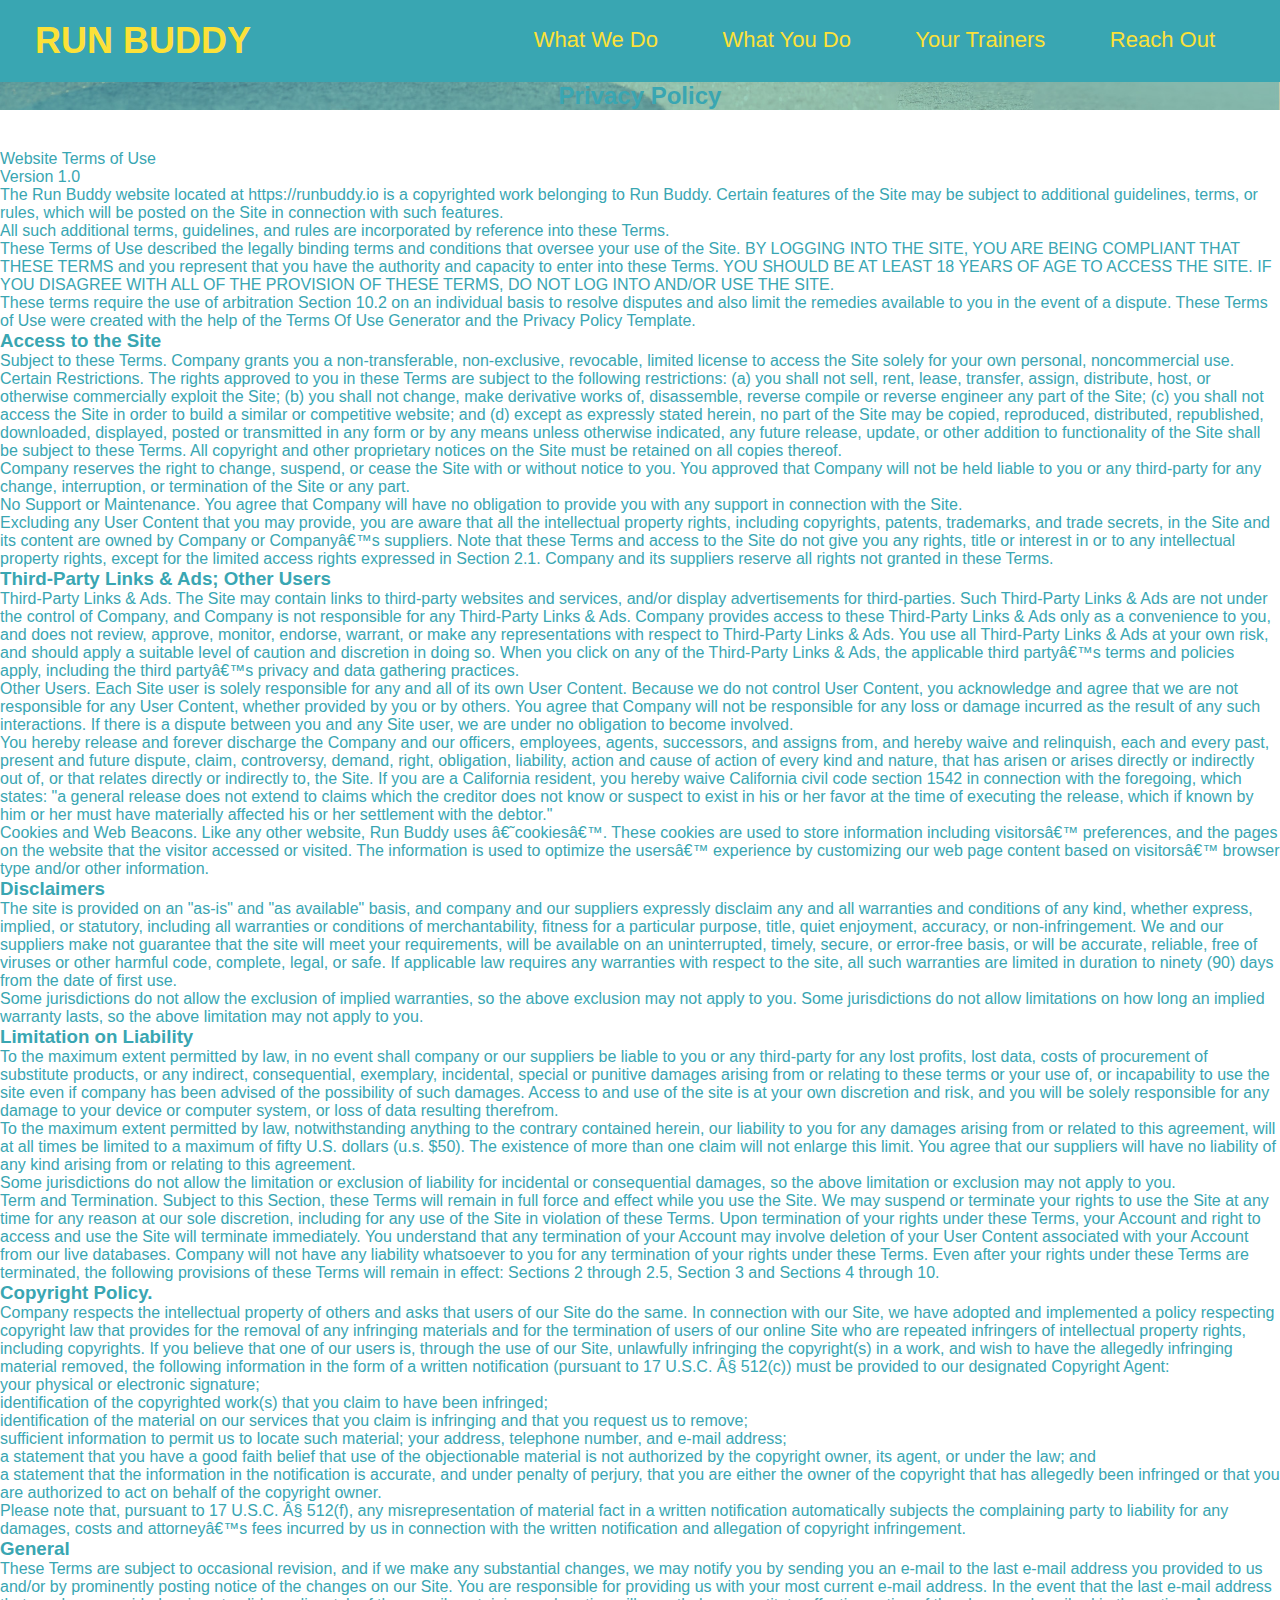
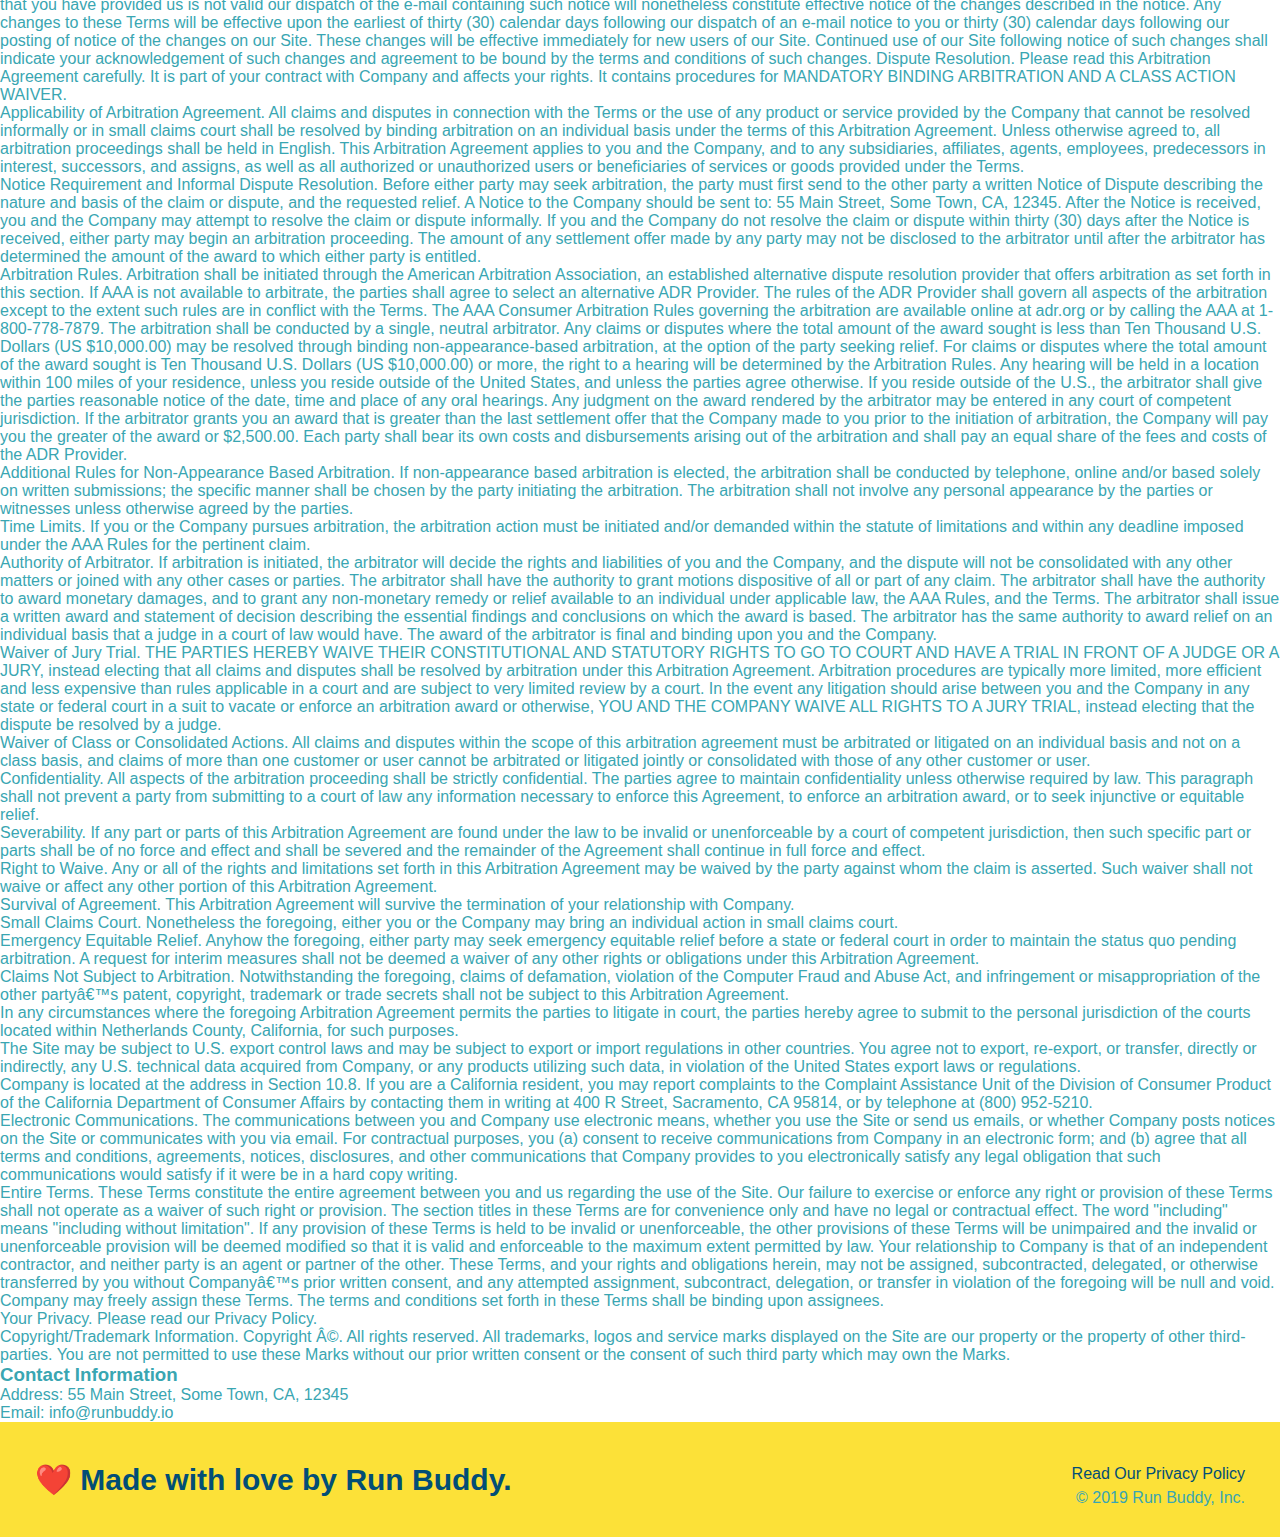
==== privacy-policy.html @ 994d2db6 "added style css and secondary style css" ====
<!DOCTYPE html>
<html lang="en">
  <head>
    <meta charset="UTF-8" />
    <title>Privacy Policy - Run Buddy</title>
    <link rel="stylesheet" href="./assets/css/style.css"/>
    <link rel="stylesheet" href="./assets/css/secondary-styles.css"/>
  </head>
  <header> 
    <h1>
        <a href="/">RUN BUDDY</a>
    </h1>
    <nav><!-- Unordered list element -->
        <ul>
          <!-- List item element-->
          <li>
            <!-- Anchor element -->
            <a href="./index.html#What-We-Do">What We Do</a>
          </li>
          <li>
            <a href="./index.html#what-you-do">What You Do</a>
          </li>
          <li>
            <a href="./index.html#your-trainers">Your Trainers</a>
          </li>
          <li>
            <a href="./index.html#reach-out">Reach Out</a>
          </li>
        </ul>
    </nav>
 </header>
 <section class="hero">
     <h2 class="page-tittle">
         Privacy Policy
     </h2>
 </section>
 <article class="secondary-content">
    <p>
        Website Terms of Use
      </p>

      <p>
        Version 1.0
      </p>

      <p>
        The Run Buddy website located at https://runbuddy.io is a copyrighted work belonging to Run Buddy. Certain
        features of the Site may be subject to additional guidelines, terms, or rules, which will be posted on the Site
        in connection with such features.
      </p>

      <p>
        All such additional terms, guidelines, and rules are incorporated by reference into these Terms.
      </p>

      <p>
        These Terms of Use described the legally binding terms and conditions that oversee your use of the Site. BY
        LOGGING INTO THE SITE, YOU ARE BEING COMPLIANT THAT THESE TERMS and you represent that you have the authority
        and capacity to enter into these Terms. YOU SHOULD BE AT LEAST 18 YEARS OF AGE TO ACCESS THE SITE. IF YOU
        DISAGREE WITH ALL OF THE PROVISION OF THESE TERMS, DO NOT LOG INTO AND/OR USE THE SITE.
      </p>

      <p>
        These terms require the use of arbitration Section 10.2 on an individual basis to resolve disputes and also
        limit the remedies available to you in the event of a dispute. These Terms of Use were created with the help of
        the Terms Of Use Generator and the Privacy Policy Template.
      </p>

      <h3>
        Access to the Site
      </h3>

      <p>
        Subject to these Terms. Company grants you a non-transferable, non-exclusive, revocable, limited license to
        access the Site solely for your own personal, noncommercial use.
      </p>

      <p>
        Certain Restrictions. The rights approved to you in these Terms are subject to the following restrictions: (a)
        you shall not sell, rent, lease, transfer, assign, distribute, host, or otherwise commercially exploit the Site;
        (b) you shall not change, make derivative works of, disassemble, reverse compile or reverse engineer any part of
        the Site; (c) you shall not access the Site in order to build a similar or competitive website; and (d) except
        as expressly stated herein, no part of the Site may be copied, reproduced, distributed, republished, downloaded,
        displayed, posted or transmitted in any form or by any means unless otherwise indicated, any future release,
        update, or other addition to functionality of the Site shall be subject to these Terms. All copyright and other
        proprietary notices on the Site must be retained on all copies thereof.
      </p>

      <p>
        Company reserves the right to change, suspend, or cease the Site with or without notice to you. You approved
        that Company will not be held liable to you or any third-party for any change, interruption, or termination of
        the Site or any part.
      </p>

      <p>
        No Support or Maintenance. You agree that Company will have no obligation to provide you with any support in
        connection with the Site.
      </p>

      <p>
        Excluding any User Content that you may provide, you are aware that all the intellectual property rights,
        including copyrights, patents, trademarks, and trade secrets, in the Site and its content are owned by Company
        or Companyâ€™s suppliers. Note that these Terms and access to the Site do not give you any rights, title or
        interest in or to any intellectual property rights, except for the limited access rights expressed in Section
        2.1. Company and its suppliers reserve all rights not granted in these Terms.
      </p>

      <h3>
        Third-Party Links & Ads; Other Users
      </h3>

      <p>
        Third-Party Links & Ads. The Site may contain links to third-party websites and services, and/or display
        advertisements for third-parties. Such Third-Party Links & Ads are not under the control of Company, and Company
        is not responsible for any Third-Party Links & Ads. Company provides access to these Third-Party Links & Ads
        only as a convenience to you, and does not review, approve, monitor, endorse, warrant, or make any
        representations with respect to Third-Party Links & Ads. You use all Third-Party Links & Ads at your own risk,
        and should apply a suitable level of caution and discretion in doing so. When you click on any of the
        Third-Party Links & Ads, the applicable third partyâ€™s terms and policies apply, including the third partyâ€™s
        privacy and data gathering practices.
      </p>

      <p>
        Other Users. Each Site user is solely responsible for any and all of its own User Content. Because we do not
        control User Content, you acknowledge and agree that we are not responsible for any User Content, whether
        provided by you or by others. You agree that Company will not be responsible for any loss or damage incurred as
        the result of any such interactions. If there is a dispute between you and any Site user, we are under no
        obligation to become involved.
      </p>

      <p>
        You hereby release and forever discharge the Company and our officers, employees, agents, successors, and
        assigns from, and hereby waive and relinquish, each and every past, present and future dispute, claim,
        controversy, demand, right, obligation, liability, action and cause of action of every kind and nature, that has
        arisen or arises directly or indirectly out of, or that relates directly or indirectly to, the Site. If you are
        a California resident, you hereby waive California civil code section 1542 in connection with the foregoing,
        which states: "a general release does not extend to claims which the creditor does not know or suspect to exist
        in his or her favor at the time of executing the release, which if known by him or her must have materially
        affected his or her settlement with the debtor."
      </p>

      <p>
        Cookies and Web Beacons. Like any other website, Run Buddy uses â€˜cookiesâ€™. These cookies are used to store
        information including visitorsâ€™ preferences, and the pages on the website that the visitor accessed or visited.
        The information is used to optimize the usersâ€™ experience by customizing our web page content based on visitorsâ€™
        browser type and/or other information.
      </p>

      <h3>
        Disclaimers
      </h3>

      <p>
        The site is provided on an "as-is" and "as available" basis, and company and our suppliers expressly disclaim
        any and all warranties and conditions of any kind, whether express, implied, or statutory, including all
        warranties or conditions of merchantability, fitness for a particular purpose, title, quiet enjoyment, accuracy,
        or non-infringement. We and our suppliers make not guarantee that the site will meet your requirements, will be
        available on an uninterrupted, timely, secure, or error-free basis, or will be accurate, reliable, free of
        viruses or other harmful code, complete, legal, or safe. If applicable law requires any warranties with respect
        to the site, all such warranties are limited in duration to ninety (90) days from the date of first use.
      </p>

      <p>
        Some jurisdictions do not allow the exclusion of implied warranties, so the above exclusion may not apply to
        you. Some jurisdictions do not allow limitations on how long an implied warranty lasts, so the above limitation
        may not apply to you.
      </p>

      <h3>
        Limitation on Liability
      </h3>

      <p>
        To the maximum extent permitted by law, in no event shall company or our suppliers be liable to you or any
        third-party for any lost profits, lost data, costs of procurement of substitute products, or any indirect,
        consequential, exemplary, incidental, special or punitive damages arising from or relating to these terms or
        your use of, or incapability to use the site even if company has been advised of the possibility of such
        damages. Access to and use of the site is at your own discretion and risk, and you will be solely responsible
        for any damage to your device or computer system, or loss of data resulting therefrom.
      </p>

      <p>
        To the maximum extent permitted by law, notwithstanding anything to the contrary contained herein, our liability
        to you for any damages arising from or related to this agreement, will at all times be limited to a maximum of
        fifty U.S. dollars (u.s. $50). The existence of more than one claim will not enlarge this limit. You agree that
        our suppliers will have no liability of any kind arising from or relating to this agreement.
      </p>

      <p>
        Some jurisdictions do not allow the limitation or exclusion of liability for incidental or consequential
        damages, so the above limitation or exclusion may not apply to you.
      </p>

      <p>
        Term and Termination. Subject to this Section, these Terms will remain in full force and effect while you use
        the Site. We may suspend or terminate your rights to use the Site at any time for any reason at our sole
        discretion, including for any use of the Site in violation of these Terms. Upon termination of your rights under
        these Terms, your Account and right to access and use the Site will terminate immediately. You understand that
        any termination of your Account may involve deletion of your User Content associated with your Account from our
        live databases. Company will not have any liability whatsoever to you for any termination of your rights under
        these Terms. Even after your rights under these Terms are terminated, the following provisions of these Terms
        will remain in effect: Sections 2 through 2.5, Section 3 and Sections 4 through 10.
      </p>

      <h3>
        Copyright Policy.
      </h3>

      <p>
        Company respects the intellectual property of others and asks that users of our Site do the same. In connection
        with our Site, we have adopted and implemented a policy respecting copyright law that provides for the removal
        of any infringing materials and for the termination of users of our online Site who are repeated infringers of
        intellectual property rights, including copyrights. If you believe that one of our users is, through the use of
        our Site, unlawfully infringing the copyright(s) in a work, and wish to have the allegedly infringing material
        removed, the following information in the form of a written notification (pursuant to 17 U.S.C. Â§ 512(c)) must
        be provided to our designated Copyright Agent:
      </p>

      <ul>
        <li>
          your physical or electronic signature;
        </li>
        <li>
          identification of the copyrighted work(s) that you claim to have been infringed;
        </li>
        <li>
          identification of the material on our services that you claim is infringing and that you request us to remove;
        </li>
        <li>
          sufficient information to permit us to locate such material; your address, telephone number, and e-mail
          address;
        </li>
        <li>
          a statement that you have a good faith belief that use of the objectionable material is not authorized by the
          copyright owner, its agent, or under the law; and
        </li>
        <li>
          a statement that the information in the notification is accurate, and under penalty of perjury, that you are
          either the owner of the copyright that has allegedly been infringed or that you are authorized to act on
          behalf of the copyright owner.
        </li>
      </ul>

      <p>
        Please note that, pursuant to 17 U.S.C. Â§ 512(f), any misrepresentation of material fact in a written
        notification automatically subjects the complaining party to liability for any damages, costs and attorneyâ€™s
        fees incurred by us in connection with the written notification and allegation of copyright infringement.
      </p>

      <h3>
        General
      </h3>

      <p>
        These Terms are subject to occasional revision, and if we make any substantial changes, we may notify you by
        sending you an e-mail to the last e-mail address you provided to us and/or by prominently posting notice of the
        changes on our Site. You are responsible for providing us with your most current e-mail address. In the event
        that the last e-mail address that you have provided us is not valid our dispatch of the e-mail containing such
        notice will nonetheless constitute effective notice of the changes described in the notice. Any changes to these
        Terms will be effective upon the earliest of thirty (30) calendar days following our dispatch of an e-mail
        notice to you or thirty (30) calendar days following our posting of notice of the changes on our Site. These
        changes will be effective immediately for new users of our Site. Continued use of our Site following notice of
        such changes shall indicate your acknowledgement of such changes and agreement to be bound by the terms and
        conditions of such changes. Dispute Resolution. Please read this Arbitration Agreement carefully. It is part of
        your contract with Company and affects your rights. It contains procedures for MANDATORY BINDING ARBITRATION AND
        A CLASS ACTION WAIVER.
      </p>

      <p>
        Applicability of Arbitration Agreement. All claims and disputes in connection with the Terms or the use of any
        product or service provided by the Company that cannot be resolved informally or in small claims court shall be
        resolved by binding arbitration on an individual basis under the terms of this Arbitration Agreement. Unless
        otherwise agreed to, all arbitration proceedings shall be held in English. This Arbitration Agreement applies to
        you and the Company, and to any subsidiaries, affiliates, agents, employees, predecessors in interest,
        successors, and assigns, as well as all authorized or unauthorized users or beneficiaries of services or goods
        provided under the Terms.
      </p>

      <p>
        Notice Requirement and Informal Dispute Resolution. Before either party may seek arbitration, the party must
        first send to the other party a written Notice of Dispute describing the nature and basis of the claim or
        dispute, and the requested relief. A Notice to the Company should be sent to: 55 Main Street, Some Town, CA,
        12345. After the Notice is received, you and the Company may attempt to resolve the claim or dispute informally.
        If you and the Company do not resolve the claim or dispute within thirty (30) days after the Notice is received,
        either party may begin an arbitration proceeding. The amount of any settlement offer made by any party may not
        be disclosed to the arbitrator until after the arbitrator has determined the amount of the award to which either
        party is entitled.
      </p>

      <p>
        Arbitration Rules. Arbitration shall be initiated through the American Arbitration Association, an established
        alternative dispute resolution provider that offers arbitration as set forth in this section. If AAA is not
        available to arbitrate, the parties shall agree to select an alternative ADR Provider. The rules of the ADR
        Provider shall govern all aspects of the arbitration except to the extent such rules are in conflict with the
        Terms. The AAA Consumer Arbitration Rules governing the arbitration are available online at adr.org or by
        calling the AAA at 1-800-778-7879. The arbitration shall be conducted by a single, neutral arbitrator. Any
        claims or disputes where the total amount of the award sought is less than Ten Thousand U.S. Dollars (US
        $10,000.00) may be resolved through binding non-appearance-based arbitration, at the option of the party seeking
        relief. For claims or disputes where the total amount of the award sought is Ten Thousand U.S. Dollars (US
        $10,000.00) or more, the right to a hearing will be determined by the Arbitration Rules. Any hearing will be
        held in a location within 100 miles of your residence, unless you reside outside of the United States, and
        unless the parties agree otherwise. If you reside outside of the U.S., the arbitrator shall give the parties
        reasonable notice of the date, time and place of any oral hearings. Any judgment on the award rendered by the
        arbitrator may be entered in any court of competent jurisdiction. If the arbitrator grants you an award that is
        greater than the last settlement offer that the Company made to you prior to the initiation of arbitration, the
        Company will pay you the greater of the award or $2,500.00. Each party shall bear its own costs and
        disbursements arising out of the arbitration and shall pay an equal share of the fees and costs of the ADR
        Provider.
      </p>

      <p>
        Additional Rules for Non-Appearance Based Arbitration. If non-appearance based arbitration is elected, the
        arbitration shall be conducted by telephone, online and/or based solely on written submissions; the specific
        manner shall be chosen by the party initiating the arbitration. The arbitration shall not involve any personal
        appearance by the parties or witnesses unless otherwise agreed by the parties.
      </p>

      <p>
        Time Limits. If you or the Company pursues arbitration, the arbitration action must be initiated and/or demanded
        within the statute of limitations and within any deadline imposed under the AAA Rules for the pertinent claim.
      </p>

      <p>
        Authority of Arbitrator. If arbitration is initiated, the arbitrator will decide the rights and liabilities of
        you and the Company, and the dispute will not be consolidated with any other matters or joined with any other
        cases or parties. The arbitrator shall have the authority to grant motions dispositive of all or part of any
        claim. The arbitrator shall have the authority to award monetary damages, and to grant any non-monetary remedy
        or relief available to an individual under applicable law, the AAA Rules, and the Terms. The arbitrator shall
        issue a written award and statement of decision describing the essential findings and conclusions on which the
        award is based. The arbitrator has the same authority to award relief on an individual basis that a judge in a
        court of law would have. The award of the arbitrator is final and binding upon you and the Company.
      </p>

      <p>
        Waiver of Jury Trial. THE PARTIES HEREBY WAIVE THEIR CONSTITUTIONAL AND STATUTORY RIGHTS TO GO TO COURT AND HAVE
        A TRIAL IN FRONT OF A JUDGE OR A JURY, instead electing that all claims and disputes shall be resolved by
        arbitration under this Arbitration Agreement. Arbitration procedures are typically more limited, more efficient
        and less expensive than rules applicable in a court and are subject to very limited review by a court. In the
        event any litigation should arise between you and the Company in any state or federal court in a suit to vacate
        or enforce an arbitration award or otherwise, YOU AND THE COMPANY WAIVE ALL RIGHTS TO A JURY TRIAL, instead
        electing that the dispute be resolved by a judge.
      </p>

      <p>
        Waiver of Class or Consolidated Actions. All claims and disputes within the scope of this arbitration agreement
        must be arbitrated or litigated on an individual basis and not on a class basis, and claims of more than one
        customer or user cannot be arbitrated or litigated jointly or consolidated with those of any other customer or
        user.
      </p>

      <p>
        Confidentiality. All aspects of the arbitration proceeding shall be strictly confidential. The parties agree to
        maintain confidentiality unless otherwise required by law. This paragraph shall not prevent a party from
        submitting to a court of law any information necessary to enforce this Agreement, to enforce an arbitration
        award, or to seek injunctive or equitable relief.
      </p>

      <p>
        Severability. If any part or parts of this Arbitration Agreement are found under the law to be invalid or
        unenforceable by a court of competent jurisdiction, then such specific part or parts shall be of no force and
        effect and shall be severed and the remainder of the Agreement shall continue in full force and effect.
      </p>

      <p>
        Right to Waive. Any or all of the rights and limitations set forth in this Arbitration Agreement may be waived
        by the party against whom the claim is asserted. Such waiver shall not waive or affect any other portion of this
        Arbitration Agreement.
      </p>

      <p>
        Survival of Agreement. This Arbitration Agreement will survive the termination of your relationship with
        Company.
      </p>

      <p>
        Small Claims Court. Nonetheless the foregoing, either you or the Company may bring an individual action in small
        claims court.
      </p>

      <p>
        Emergency Equitable Relief. Anyhow the foregoing, either party may seek emergency equitable relief before a
        state or federal court in order to maintain the status quo pending arbitration. A request for interim measures
        shall not be deemed a waiver of any other rights or obligations under this Arbitration Agreement.
      </p>

      <p>
        Claims Not Subject to Arbitration. Notwithstanding the foregoing, claims of defamation, violation of the
        Computer Fraud and Abuse Act, and infringement or misappropriation of the other partyâ€™s patent, copyright,
        trademark or trade secrets shall not be subject to this Arbitration Agreement.
      </p>

      <p>
        In any circumstances where the foregoing Arbitration Agreement permits the parties to litigate in court, the
        parties hereby agree to submit to the personal jurisdiction of the courts located within Netherlands County,
        California, for such purposes.
      </p>

      <p>
        The Site may be subject to U.S. export control laws and may be subject to export or import regulations in other
        countries. You agree not to export, re-export, or transfer, directly or indirectly, any U.S. technical data
        acquired from Company, or any products utilizing such data, in violation of the United States export laws or
        regulations.
      </p>

      <p>
        Company is located at the address in Section 10.8. If you are a California resident, you may report complaints
        to the Complaint Assistance Unit of the Division of Consumer Product of the California Department of Consumer
        Affairs by contacting them in writing at 400 R Street, Sacramento, CA 95814, or by telephone at (800) 952-5210.
      </p>

      <p>
        Electronic Communications. The communications between you and Company use electronic means, whether you use the
        Site or send us emails, or whether Company posts notices on the Site or communicates with you via email. For
        contractual purposes, you (a) consent to receive communications from Company in an electronic form; and (b)
        agree that all terms and conditions, agreements, notices, disclosures, and other communications that Company
        provides to you electronically satisfy any legal obligation that such communications would satisfy if it were be
        in a hard copy writing.
      </p>

      <p>
        Entire Terms. These Terms constitute the entire agreement between you and us regarding the use of the Site. Our
        failure to exercise or enforce any right or provision of these Terms shall not operate as a waiver of such right
        or provision. The section titles in these Terms are for convenience only and have no legal or contractual
        effect. The word "including" means "including without limitation". If any provision of these Terms is held to be
        invalid or unenforceable, the other provisions of these Terms will be unimpaired and the invalid or
        unenforceable provision will be deemed modified so that it is valid and enforceable to the maximum extent
        permitted by law. Your relationship to Company is that of an independent contractor, and neither party is an
        agent or partner of the other. These Terms, and your rights and obligations herein, may not be assigned,
        subcontracted, delegated, or otherwise transferred by you without Companyâ€™s prior written consent, and any
        attempted assignment, subcontract, delegation, or transfer in violation of the foregoing will be null and void.
        Company may freely assign these Terms. The terms and conditions set forth in these Terms shall be binding upon
        assignees.
      </p>

      <p>
        Your Privacy. Please read our Privacy Policy.
      </p>

      <p>
        Copyright/Trademark Information. Copyright Â©. All rights reserved. All trademarks, logos and service marks
        displayed on the Site are our property or the property of other third-parties. You are not permitted to use
        these Marks without our prior written consent or the consent of such third party which may own the Marks.
      </p>

      <h3>
        Contact Information
      </h3>

      <p>
        Address: 55 Main Street, Some Town, CA, 12345
      </p>

      <p>
        Email: info@runbuddy.io
      </p>

 </article>
  <body>
  </body>
  <footer>
    <h2> ❤️ Made with love by Run Buddy. </h2>
    <div>
      <a >Read Our Privacy Policy</a><br /> 
      &copy; 2019 Run Buddy, Inc.
    </div>
  </footer>
</html>
---- assets/css/style.css ----
* { 
    margin: 0; 
    padding: 0; 
    box-sizing: border-box;
  }
  body {color: #39a6b2;
     font-family: Helvetica, Arial, sans-serif;}h1 {font-size: 100px;}
  header { 
    padding: 20px 35px; 
    background-color: #39a6b2;
  }

  header h1 { 
    font-weight: bold;
    font-size: 36px; 
    color: #fce138; 
    margin: 0; 
    display: inline;
  }

  header a { 
    text-decoration: none; 
    color: #fce138;
  }

  header nav { 
    float: right; 
    margin: 7px 0;
  } 

  header nav ul li {
    display: inline;
  }

  header nav ul li a { 
    margin: 0 30px; 
    font-weight: lighter; 
    font-size: 22px;
  }

  .hero-form {
    border: 3px solid #024e76;
    background-color: #fce138;
    padding: 20px;
    width: 500px;
    color: #024e76;
    position: absolute;
    bottom: 120px;
    right: 140px;
  }

  .title {
      color: #fce138;
      display: inline-block;
      border-bottom-width: 0 80px 15px 80px;
      border-style: solid;
      color: #fce138;


  }

  footer { background: #fce138; 
    width: 100%; 
    padding: 40px 35px;
  }
  footer h2 { 
    display: inline;
    color: #024e76; 
    font-size: 30px; 
    margin: 0;
  }
  
  .hero { 
    background-image: url("./hero-bg.jpeg");
    height: 600px; 
    background-size: cover; 
    background-position: center;
    position: relative;
  }

  .hero-form {
    border: 3px solid #024e76;
    background-color: #fce138;
    padding: 20px;
    width: 500px;
    color: #024e76;
    position: absolute;
    bottom: 120px;
    right: 140px;
  }

  .hero { 
    background-image: url("../images/hero-bg.jpeg"); 
    background-size: cover; 
    background-position: center;
    position: relative;
    height: 600px;
  }

  .intro {
    text-align: center;
  }
  
  .intro p {
    line-height: 1.7;
    color: #39a6b2;
    width: 80%;
    font-size: 20px;
    margin: 0 auto;
  }

  .section-title {
    font-size: 55px;
    color: #024e76;
    margin-bottom: 35px;
    padding: 0 100px 20px 100px;
    display: inline-block;
    border-bottom: 3px solid;
  }

  .primary-border {
    border-color: #fce138;
  }

  .secondary-border {
    border-color: #39a6b2;
  }

  .hero-form h3 { 
    font-size: 24px;
    margin: 0;
  }

  .hero-form p {
    margin: 5px 0 15px 0;
  }

  .form-input {
    border: 1px solid #024e76;
    display: block;
    padding: 7px 15px;
    font-size: 16px;
    color: #024e76;
    width: 100%;
    margin-bottom: 15px;
  }

  .hero-form label {
    margin: 0 5px;
  }

  .hero-form button {
    color: #fce138;
    background-color: #024e76;
    padding: 10px 20px;
    font-size: 16px;
  }

  .steps {
    text-align: center;
    background: #fce138;
  }

  .steps div {
    margin-bottom: 80px;
  }

  .steps img {
    width: 15%;
    margin: 10px 0;
  }

  .steps h3 {
    color: #024e76;
    font-size: 46px;
    margin-top: 10px;
  }

  .steps p {
    color: #39a6b2;
    font-size: 23px;
  }

  .steps span {
    font-size: 38px;
  }

  .trainers {
    text-align: center;
  }

  .trainer {
    width: 900px;
    margin: 0 auto 30px auto;
    background: #024e76;
    color: #fce138;
    overflow: auto;
  }

  .trainer img{
    width: 35%;
    float: left;
  }

  .trainer-bio {
    padding: 35px;
    float: left;
    width: 65%;
  }

  .text-left {
    text-align: left;
  }

  .text-right {
    text-align: right;
  }

  .trainer-bio h3 {
    font-size: 32px;
    margin-bottom: 8px;
  }

  .trainer-bio h4 {
    font-weight: lighter;
    font-size: 26px;
    margin-bottom: 25px;
  }

  .trainer-bio p {
    font-size: 17px;
    line-height: 1.3;
  }

  .section-title {
    font-size: 55px;
    display: inline-block;
    padding: 0 100px 20px 100px;
    border-bottom: 3px solid;
    margin-bottom: 35px;
    color: #024e76;
  }

  .contact {
    text-align: center;
    background: #024e76;
  }

  .contact h2{
    color: #fce138;
  }

  .contact-info iframe {
    width: 400px;
    height: 400px;
  }

  .contact-info div {
    width: 410px;
    display: inline-block;
    vertical-align: top;
    text-align: left;
    margin: 30px 0 0 60px;
    color: white;
  }

  .contact-info h3 {
    color:#fce138;
    font-size: 32px;
  }

  .contact-info p, .contact-info address {
    margin: 20px 0;
    line-height: 1.5;
    font-size: 20px;
    font-style: normal;
  }

  .contact-info a {
    color: #fce138;
  }

  footer { background: #fce138; 
    width: 100%; 
    padding: 40px 35px;
  }
  footer h2 { 
    display: inline;
    color: #024e76; 
    font-size: 30px; 
    margin: 0;
  }
  footer div { 
    float: right; 
    line-height: 1.5; 
    text-align: right;
  }
  footer a { 
    color: #024e76;
  }
---- assets/css/secondary-styles.css ----
.hero {
    background-position: bottom;
    height: auto;
    text-align: center;
    margin-bottom: 40px;
}
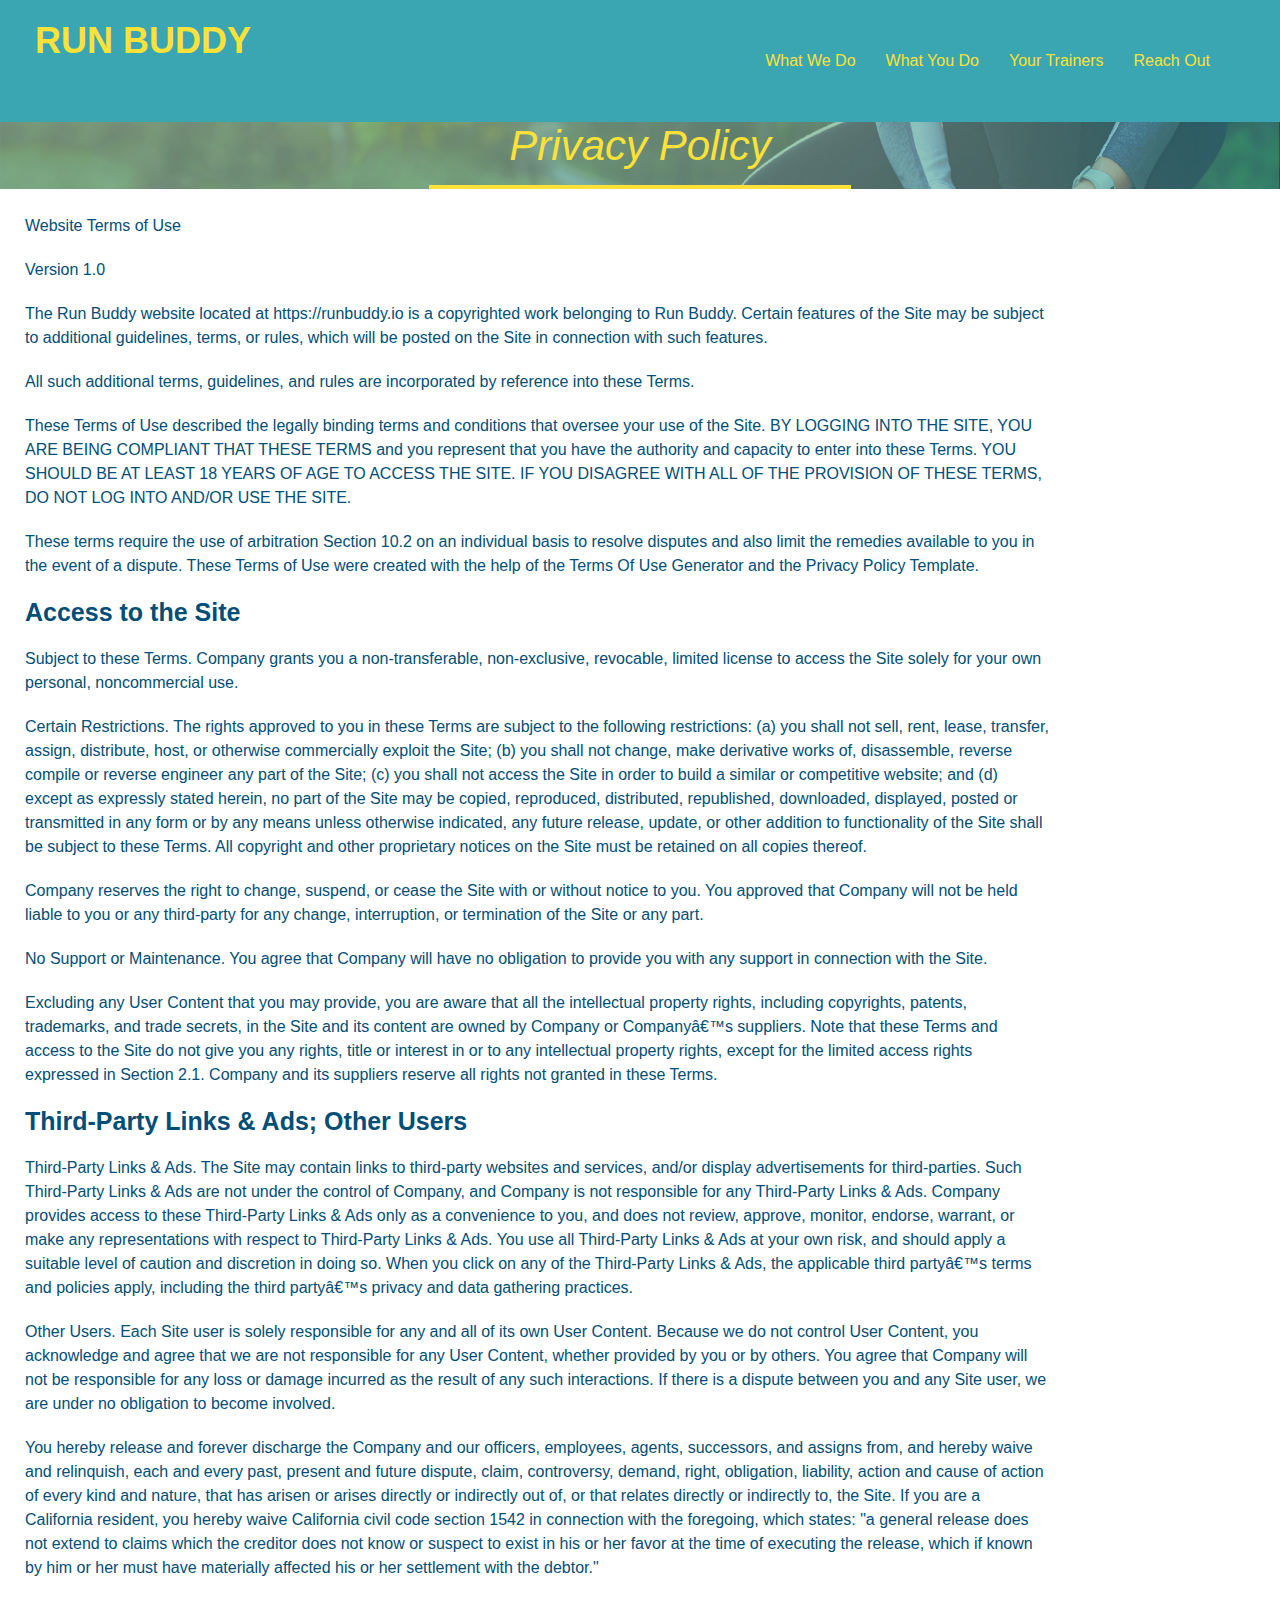
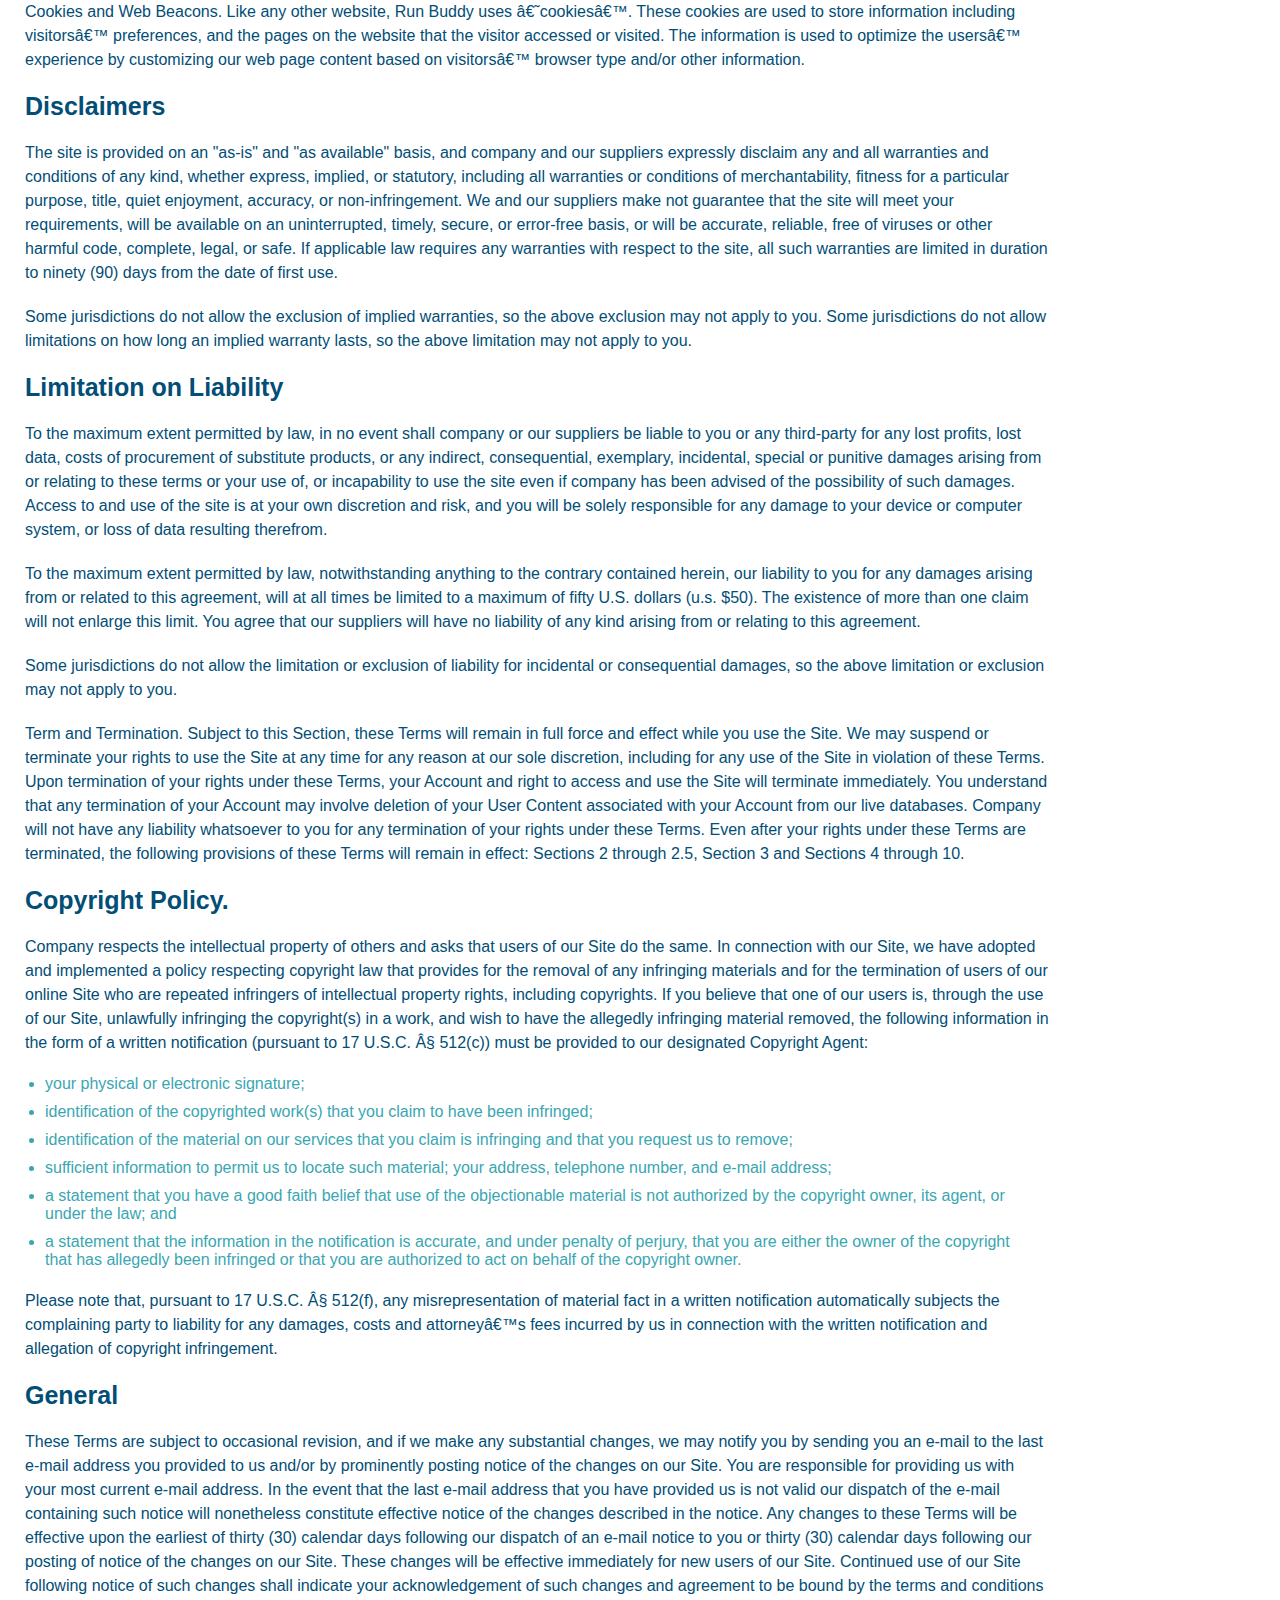
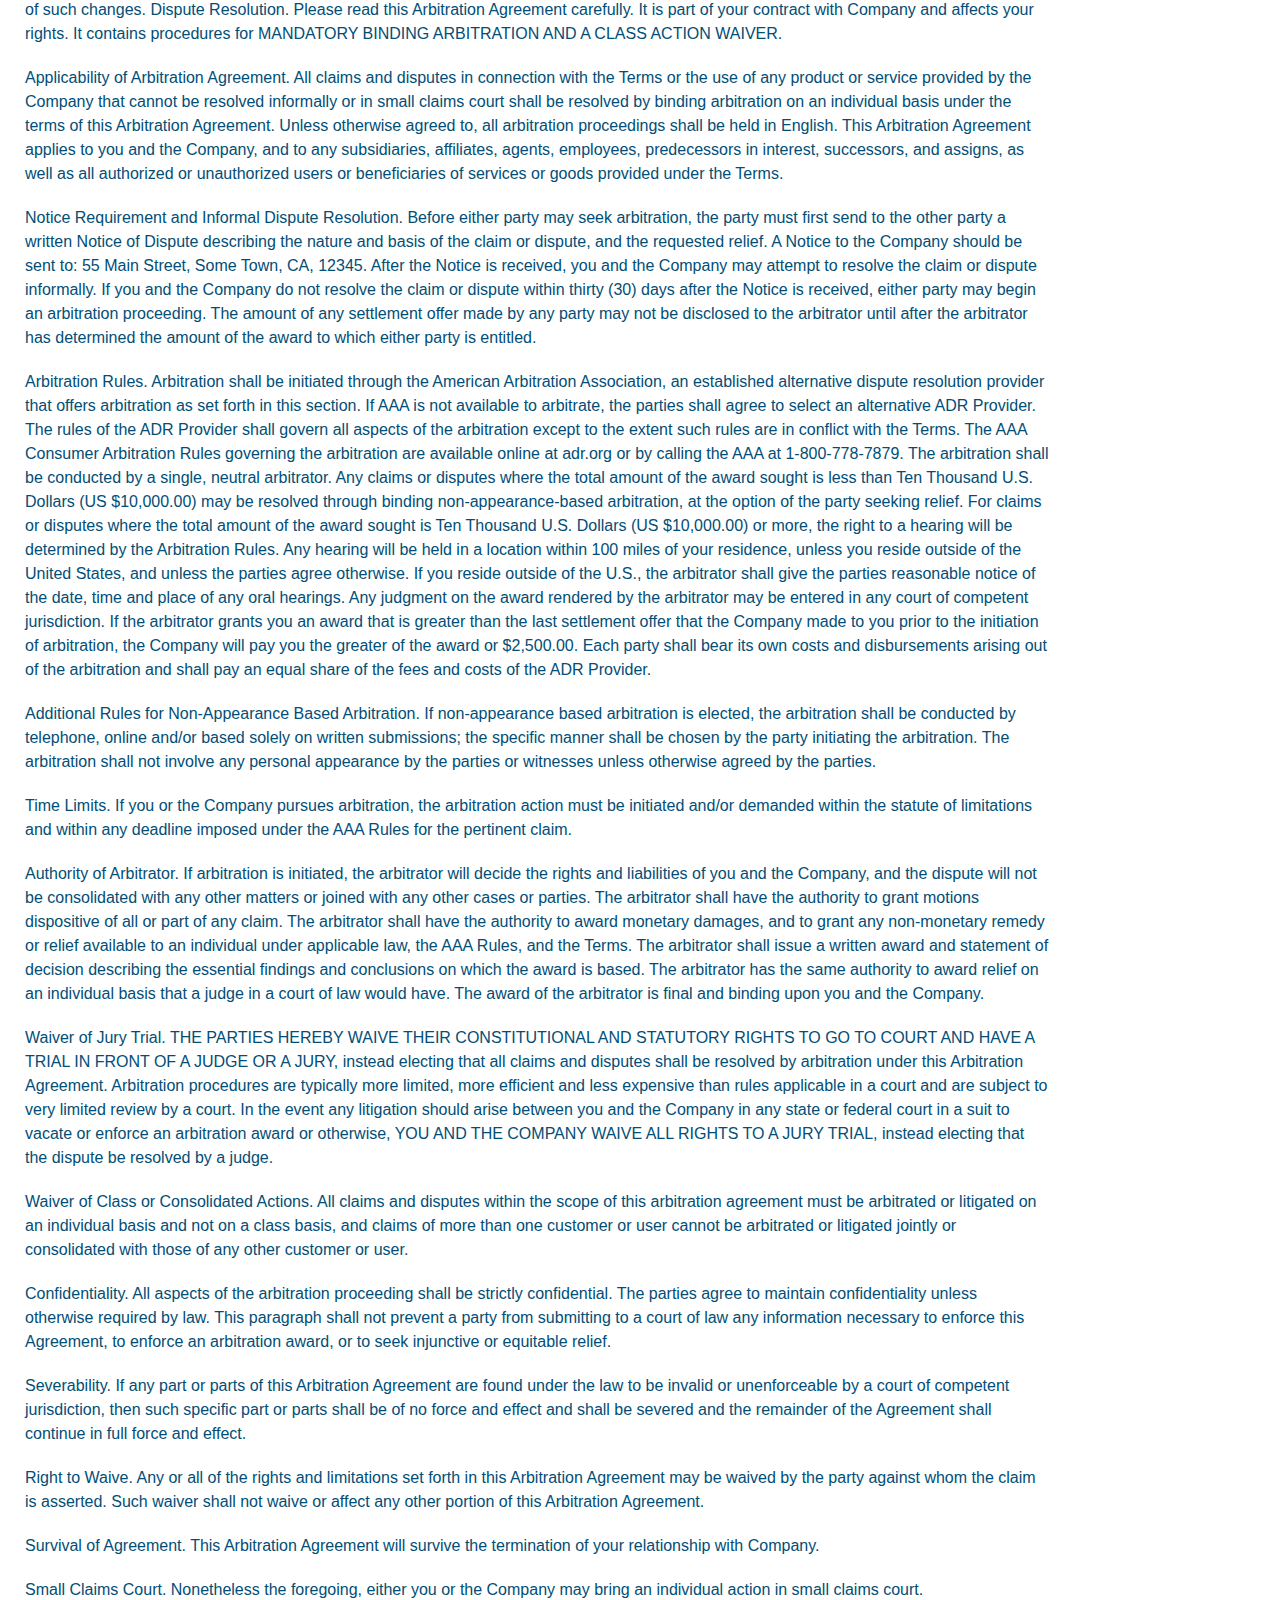
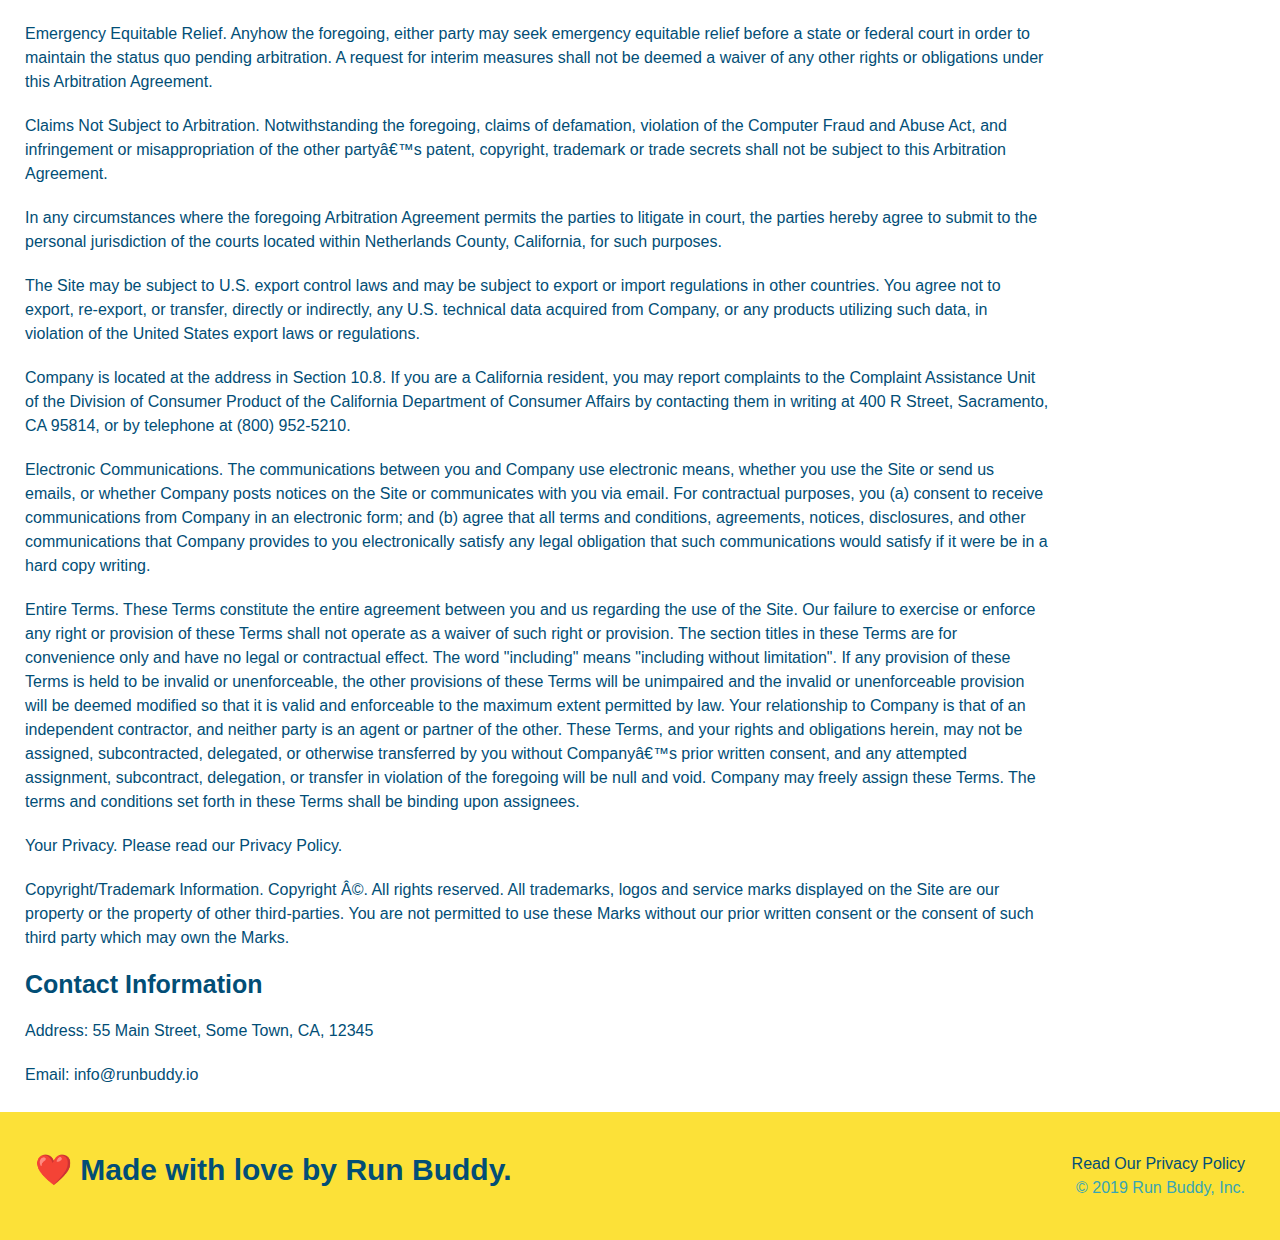
==== commit 7bb0c105: "added media-queries to style.css" ====
--- a/privacy-policy.html
+++ b/privacy-policy.html
@@ -5,6 +5,7 @@
     <title>Privacy Policy - Run Buddy</title>
     <link rel="stylesheet" href="./assets/css/style.css"/>
     <link rel="stylesheet" href="./assets/css/secondary-styles.css"/>
+    <meta name="viewport" content="width=device-width, initial-scale=1.0" />
   </head>
   <header> 
     <h1>
--- a/assets/css/style.css
+++ b/assets/css/style.css
@@ -5,9 +5,13 @@
   }
   body {color: #39a6b2;
      font-family: Helvetica, Arial, sans-serif;}h1 {font-size: 100px;}
+
   header { 
     padding: 20px 35px; 
     background-color: #39a6b2;
+    display: flex;
+    justify-content: space-between;
+    flex-wrap: wrap;
   }
 
   header h1 { 
@@ -15,7 +19,6 @@
     font-size: 36px; 
     color: #fce138; 
     margin: 0; 
-    display: inline;
   }
 
   header a { 
@@ -23,30 +26,31 @@
     color: #fce138;
   }
 
-  header nav { 
-    float: right; 
+  header nav {  
     margin: 7px 0;
   } 
 
-  header nav ul li {
-    display: inline;
+  header nav ul {
+    display: flex;
+    flex-wrap: wrap;
+    justify-content: space-between;
+    align-items: center;
+    list-style: none;
   }
 
   header nav ul li a { 
-    margin: 0 30px; 
+    padding: 10px 15px;
     font-weight: lighter; 
-    font-size: 22px;
+    font-size: 1.55w;
   }
 
   .hero-form {
     border: 3px solid #024e76;
     background-color: #fce138;
     padding: 20px;
-    width: 500px;
-    color: #024e76;
-    position: absolute;
-    bottom: 120px;
-    right: 140px;
+    color: #024e76;
+    width: 40%;
+    margin: 3.5%;
   }
 
   .title {
@@ -55,8 +59,6 @@
       border-bottom-width: 0 80px 15px 80px;
       border-style: solid;
       color: #fce138;
-
-
   }
 
   footer { background: #fce138; 
@@ -69,53 +71,49 @@
     font-size: 30px; 
     margin: 0;
   }
-  
-  .hero { 
-    background-image: url("./hero-bg.jpeg");
-    height: 600px; 
-    background-size: cover; 
-    background-position: center;
-    position: relative;
-  }
-
-  .hero-form {
-    border: 3px solid #024e76;
-    background-color: #fce138;
-    padding: 20px;
-    width: 500px;
-    color: #024e76;
-    position: absolute;
-    bottom: 120px;
-    right: 140px;
-  }
 
   .hero { 
     background-image: url("../images/hero-bg.jpeg"); 
     background-size: cover; 
     background-position: center;
-    position: relative;
-    height: 600px;
-  }
-
-  .intro {
-    text-align: center;
-  }
-  
+    display: flex;
+    justify-content: center;
+    flex-wrap: wrap;
+    align-items: flex-start;
+  }
+
+  .hero-cta {
+    width: 35%;
+    text-align: right;
+    margin: 3.5%;
+    color: #fff;
+    font-size: 18px;
+    line-height: 1.2;
+  }
+
+  .hero-cta h2 {
+    font-style: italic;
+    font-size: 55px;
+    color: #fce138;
+  }
+
   .intro p {
     line-height: 1.7;
     color: #39a6b2;
     width: 80%;
     font-size: 20px;
     margin: 0 auto;
+    text-align: center;
   }
 
   .section-title {
     font-size: 55px;
     color: #024e76;
-    margin-bottom: 35px;
-    padding: 0 100px 20px 100px;
-    display: inline-block;
     border-bottom: 3px solid;
+    padding-bottom: 20px;
+    text-align: center;
+    margin: 0 auto 35px auto;
+    width: 50%;
   }
 
   .primary-border {
@@ -157,55 +155,42 @@
   }
 
   .steps {
-    text-align: center;
     background: #fce138;
   }
 
-  .steps div {
-    margin-bottom: 80px;
-  }
-
-  .steps img {
-    width: 15%;
-    margin: 10px 0;
-  }
-
-  .steps h3 {
+  .step h3 {
     color: #024e76;
     font-size: 46px;
-    margin-top: 10px;
-  }
-
-  .steps p {
+    flex: 1 30%;
+  }
+
+  .step-text p {
     color: #39a6b2;
-    font-size: 23px;
-  }
-
-  .steps span {
-    font-size: 38px;
+    font-size: 18px;
   }
 
   .trainers {
-    text-align: center;
+    width: 100%;
+    margin: 0 auto;
+    display: flex;
+    flex-wrap: wrap;
+    justify-content: space-around;
   }
 
   .trainer {
-    width: 900px;
-    margin: 0 auto 30px auto;
+    margin: 20px;
     background: #024e76;
     color: #fce138;
-    overflow: auto;
+    flex: 1;
   }
 
   .trainer img{
-    width: 35%;
-    float: left;
+    width: 100%;
   }
 
   .trainer-bio {
-    padding: 35px;
-    float: left;
-    width: 65%;
+    padding: 25px;
+    line-height: 1.3;
   }
 
   .text-left {
@@ -217,23 +202,21 @@
   }
 
   .trainer-bio h3 {
-    font-size: 32px;
-    margin-bottom: 8px;
+    font-size: 28px;
   }
 
   .trainer-bio h4 {
     font-weight: lighter;
-    font-size: 26px;
-    margin-bottom: 25px;
+    font-size: 22px;
+    margin-bottom: 15px;
   }
 
   .trainer-bio p {
     font-size: 17px;
-    line-height: 1.3;
   }
 
   .section-title {
-    font-size: 55px;
+    font-size: 48px;
     display: inline-block;
     padding: 0 100px 20px 100px;
     border-bottom: 3px solid;
@@ -242,7 +225,6 @@
   }
 
   .contact {
-    text-align: center;
     background: #024e76;
   }
 
@@ -251,16 +233,10 @@
   }
 
   .contact-info iframe {
-    width: 400px;
     height: 400px;
   }
 
   .contact-info div {
-    width: 410px;
-    display: inline-block;
-    vertical-align: top;
-    text-align: left;
-    margin: 30px 0 0 60px;
     color: white;
   }
 
@@ -272,7 +248,7 @@
   .contact-info p, .contact-info address {
     margin: 20px 0;
     line-height: 1.5;
-    font-size: 20px;
+    font-size: 16px;
     font-style: normal;
   }
 
@@ -280,22 +256,123 @@
     color: #fce138;
   }
 
-  footer { background: #fce138; 
+  .contact-info {
+    display: flex;
+    justify-content: space-between;
+    flex-wrap: wrap;
+  }
+
+  .contact-info>* {
+    flex: 1;
+    margin: 15px;
+  }
+
+  .contact-form input, .contact-form textarea {
+    border: 1px solid #024e76;
+    display: block;
+    padding: 7px 15px;
+    font-size: 16px;
+    color: #024e76;
+    width: 100%;
+    margin-bottom: 15px;
+    margin-top: 5px;
+  }
+
+  .contact-form button {
+    width: 100%;
+    border: none;
+    background: #fce138;
+    color: #024e76;
+    text-align: center;
+    padding: 15px 0;
+    font-size: 16px;
+  }
+
+  footer { 
+    background: #fce138; 
     width: 100%; 
     padding: 40px 35px;
-  }
+    display: flex;
+    justify-content: space-between;
+    flex-wrap: wrap;
+  }
+
   footer h2 { 
-    display: inline;
     color: #024e76; 
     font-size: 30px; 
     margin: 0;
   }
-  footer div { 
-    float: right; 
+
+  footer div {  
     line-height: 1.5; 
     text-align: right;
   }
+
   footer a { 
     color: #024e76;
   }
+
+  section h2 {
+      color: #fce138;
+      display: inline-block;
+      border-bottom: 4px solid #fce138;
+      padding: 0 80px 15px 80px;
+      font-weight: normal;
+      font-size: 42px;
+      font-style: italic;
+    }
+
+    .flex-row {
+      display: flex;
+    }
+
+    .step-text h4 {
+      font-size: 26px;
+      line-height: 1.5;
+      color: #024e76;
+    }
+
+    .step {
+      margin: 50px auto;
+      padding-bottom: 50px;
+      width: 80%;
+      border-bottom: 1px solid #39a6b2;
+      display: flex;
+      flex-wrap: wrap;
+      align-items: center;
+      justify-content: space-between;
+    }
+
+    .step-info {
+      flex: 2 70%;
+      display: flex;
+      flex-wrap: wrap;
+      align-items: center;
+    }
+
+    .step-img {
+      flex: 1 12%;
+      margin-right: 20px;
+    }
+
+    .step-text {
+      flex: 12;
+    }
+
+    .step-img img {
+      max-width: 100%;
+    }
+
+    @media screen and (max-width: 980px) {
+     
+    }
+
+    @media screen and (max-width: 768px) {
+     
+    }
+
+    @media screen and (max-width: 575px) {
+     
+    }
+
  --- a/assets/css/secondary-styles.css
+++ b/assets/css/secondary-styles.css
@@ -1,6 +1,25 @@
-.hero {
-    background-position: bottom;
-    height: auto;
-    text-align: center;
-    margin-bottom: 40px;
+article {
+    width: 80%;
+    margin: 25px;
+    color: #024e76;
+}
+
+h3 {
+    font-size: 25px;
+    margin: 20px 0 20px 0;
+}
+
+p {
+   font-size: 16px; 
+   line-height: 1.5;
+   margin: 20px 0 20px 0;
+}
+
+ul {
+  margin: 15px 20px 15px 20px;  
+}
+
+li {
+    color: #39a6b2;
+    margin: 10px 0 10px 0;
 }